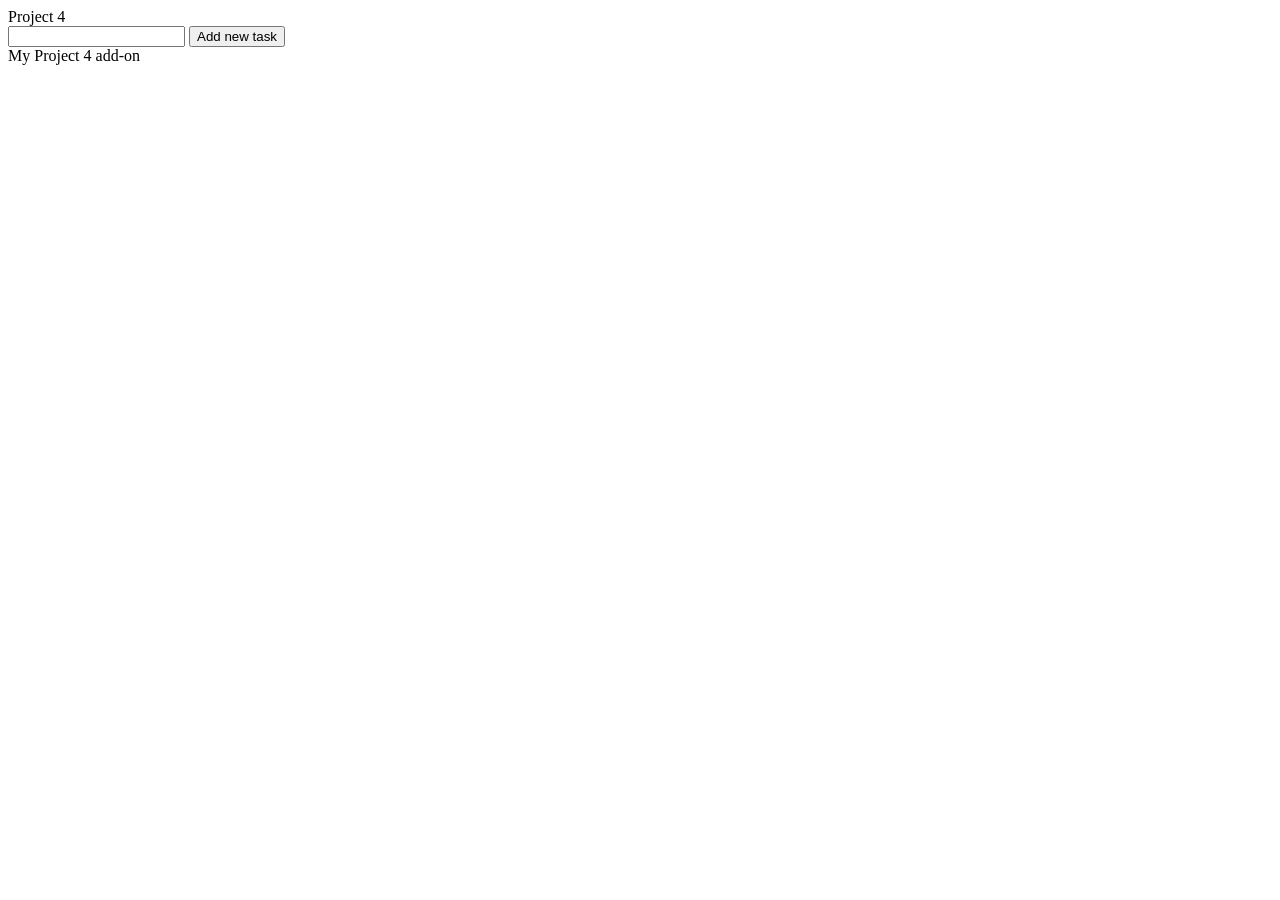
==== index.html @ 60311982 "Rename project4/index.html to index.html" ====
<!doctype html>
<html lang="en">
  <head>
    <meta charset="UTF-8" />
    <meta name="viewport" content="width=device-width, initial-scale=1.0" />
    <title>Document</title>
    <script src="js/project4.js"></script>
    <link rel="stylesheet" href="css/project4.css" />
  </head>
  <body>
    <header>Project 4</header>

    <main id="main">
      <input type="text" name="task" id="task" />
      <button type="button" id="addTask">Add new task</button>
    </main>

    <footer id="footer">My Project 4 add-on</footer>
  </body>
</html>
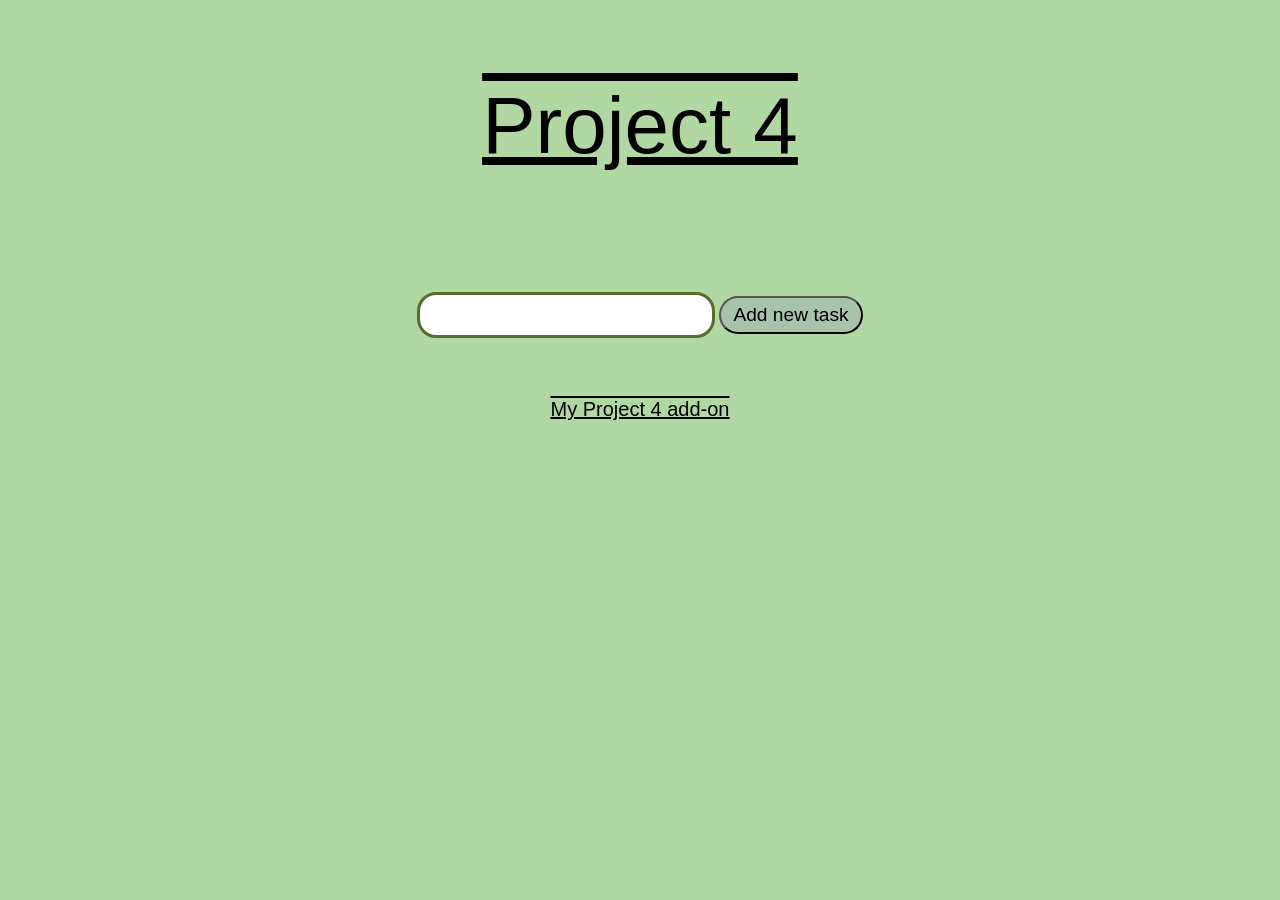
==== commit cc161dbb: "Change script and stylesheet references in index.html Updated script and stylesheet paths in index.h" ====
--- a/index.html
+++ b/index.html
@@ -4,8 +4,8 @@
     <meta charset="UTF-8" />
     <meta name="viewport" content="width=device-width, initial-scale=1.0" />
     <title>Document</title>
-    <script src="js/project4.js"></script>
-    <link rel="stylesheet" href="css/project4.css" />
+    <script src="app.js"></script>
+    <link rel="stylesheet" href="styles.css" />
   </head>
   <body>
     <header>Project 4</header>
--- a/styles.css
+++ b/styles.css
@@ -0,0 +1,62 @@
+body {
+  text-align: center;
+  background-color: rgb(177, 215, 163);
+}
+header {
+  margin-bottom: 1.5em;
+  margin-top: 1em;
+  font-size: 5em;
+  font-family: "Gill Sans", "Gill Sans MT", Calibri, "Trebuchet MS", sans-serif;
+  text-decoration: underline overline;
+}
+#task {
+  width: 15em;
+  height: 2em;
+  font-size: larger;
+  border: 0.2em solid rgb(85, 109, 48);
+  border-radius: 1em;
+  font-family: "Gill Sans", "Gill Sans MT", Calibri, "Trebuchet MS", sans-serif;
+}
+#addTask {
+  font-size: larger;
+  border-radius: 1em;
+  padding: 0.3em;
+  width: 7.5em;
+  background-color: rgb(168, 195, 169);
+  font-family: "Gill Sans", "Gill Sans MT", Calibri, "Trebuchet MS", sans-serif;
+}
+footer {
+  font-family: "Gill Sans", "Gill Sans MT", Calibri, "Trebuchet MS", sans-serif;
+  font-size: 20px;
+  text-decoration: underline overline;
+  margin-top: 3em;
+}
+#addTask:hover {
+  background-color: black;
+  color: rgb(90, 224, 99);
+}
+#taskList {
+  font-family: "Gill Sans", "Gill Sans MT", Calibri, "Trebuchet MS", sans-serif;
+  font-size: 18px;
+}
+#taskList li {
+  text-decoration: underline;
+  border: 0.1em solid black;
+  border-radius: 1em;
+  padding: 1em;
+  box-shadow: 0 0 2em grey;
+  width: 300px;
+  margin: 40px auto;
+}
+#taskList button {
+  margin-left: 1.5em;
+  font-weight: bolder;
+  font-size: medium;
+  border-radius: 0.5em;
+  border-color: rgb(9, 32, 9);
+}
+
+.deleteButton:hover {
+  background-color: black;
+  color: rgb(177, 51, 51);
+}
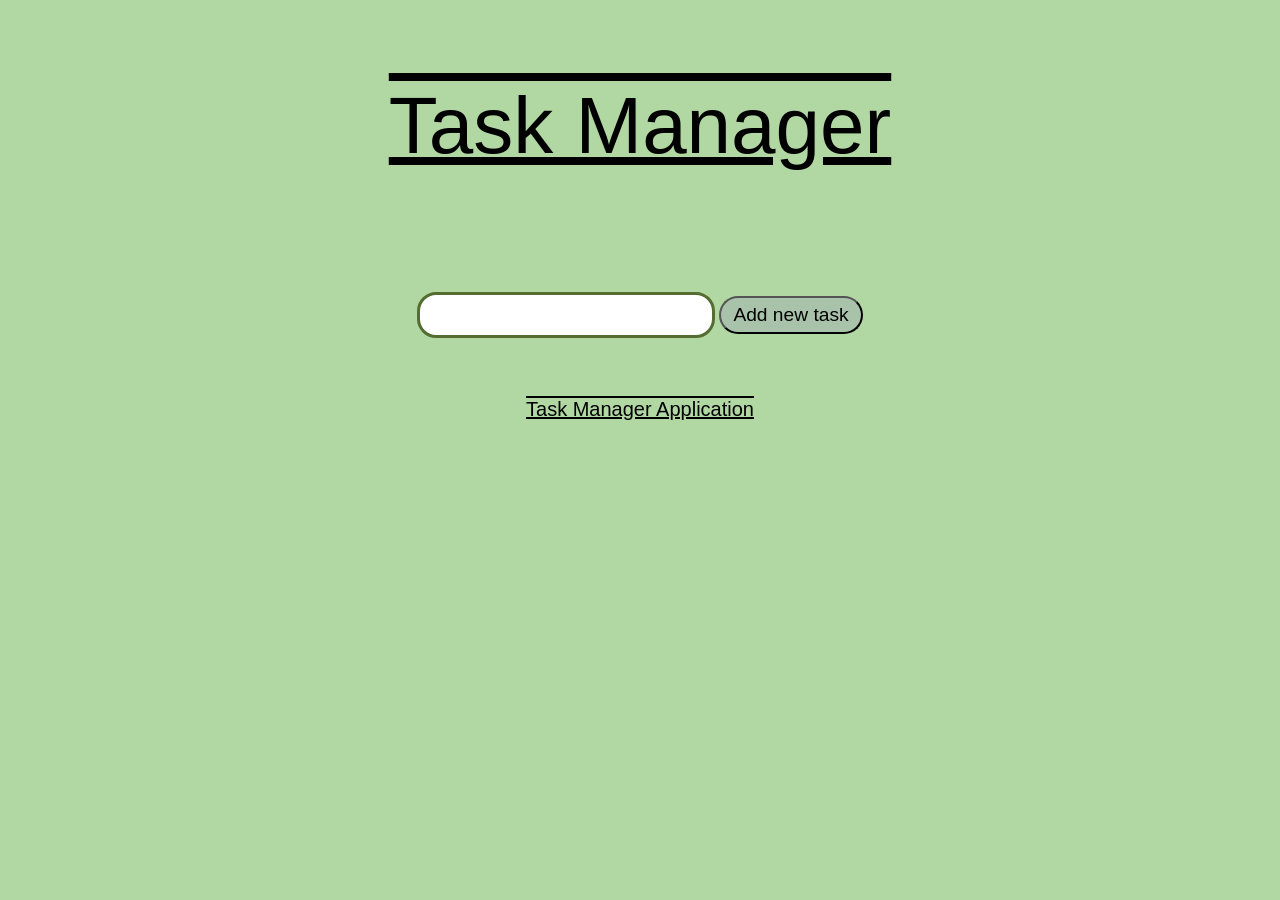
==== commit 4483cad0: "Change document title and header for Task Manager Updated the title and header to reflect the Task M" ====
--- a/index.html
+++ b/index.html
@@ -3,18 +3,18 @@
   <head>
     <meta charset="UTF-8" />
     <meta name="viewport" content="width=device-width, initial-scale=1.0" />
-    <title>Document</title>
+    <title>NodeJS Task API</title>
     <script src="app.js"></script>
     <link rel="stylesheet" href="styles.css" />
   </head>
   <body>
-    <header>Project 4</header>
+    <header>Task Manager</header>
 
     <main id="main">
       <input type="text" name="task" id="task" />
       <button type="button" id="addTask">Add new task</button>
     </main>
 
-    <footer id="footer">My Project 4 add-on</footer>
+    <footer id="footer">Task Manager Application</footer>
   </body>
 </html>
